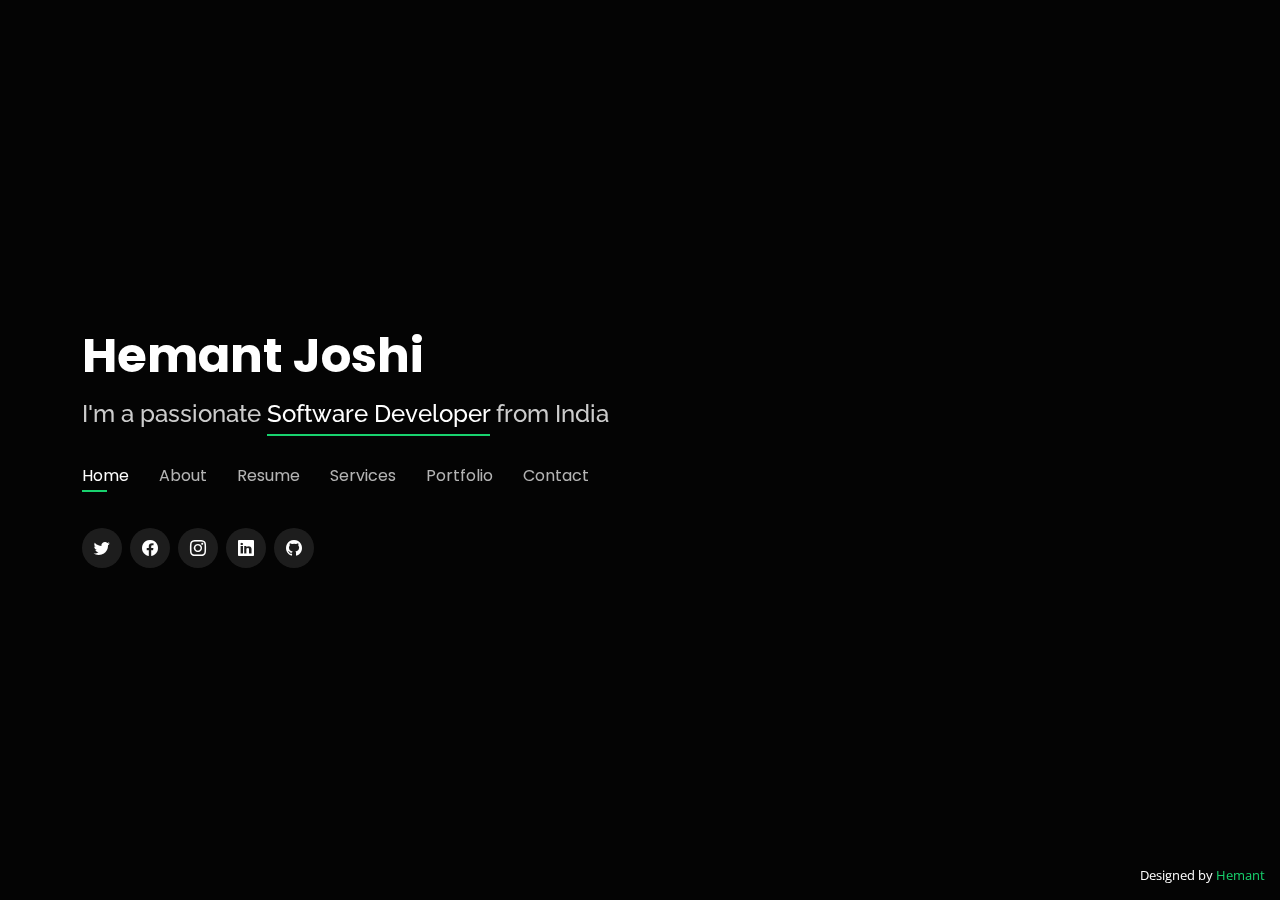
==== index.html @ 4c29f1c5 "first commit" ====
<!DOCTYPE html>
<html lang="en">

<head>
  <meta charset="utf-8">
  <meta content="width=device-width, initial-scale=1.0" name="viewport">

  <title>Personal Bootstrap Template</title>
  <meta content="" name="description">
  <meta content="" name="keywords">

  <!-- Favicons -->
  <link href="assets/img/favicon.png" rel="icon">
  <link href="assets/img/apple-touch-icon.png" rel="apple-touch-icon">

  <!-- Google Fonts -->
  <link href="https://fonts.googleapis.com/css?family=Open+Sans:300,300i,400,400i,600,600i,700,700i|Raleway:300,300i,400,400i,500,500i,600,600i,700,700i|Poppins:300,300i,400,400i,500,500i,600,600i,700,700i" rel="stylesheet">

  <!-- Vendor CSS Files -->
  <link href="assets/vendor/bootstrap/css/bootstrap.min.css" rel="stylesheet">
  <link href="assets/vendor/bootstrap-icons/bootstrap-icons.css" rel="stylesheet">
  <link href="assets/vendor/boxicons/css/boxicons.min.css" rel="stylesheet">
  <link href="assets/vendor/glightbox/css/glightbox.min.css" rel="stylesheet">
  <link href="assets/vendor/remixicon/remixicon.css" rel="stylesheet">
  <link href="assets/vendor/swiper/swiper-bundle.min.css" rel="stylesheet">

  <!-- Template Main CSS File -->
  <link href="assets/css/style.css" rel="stylesheet">

  
</head>

<body>

  <!-- ======= Header ======= -->
  <header id="header">
    <div class="container">

      <h1><a href="index.html">Hemant Joshi</a></h1>
      <!-- Uncomment below if you prefer to use an image logo -->
      <!-- <a href="index.html" class="mr-auto"><img src="assets/img/logo.png" alt="" class="img-fluid"></a> -->
      <h2>I'm a passionate <span>Software Developer</span> from India</h2>

      <nav id="navbar" class="navbar">
        <ul>
          <li><a class="nav-link active" href="#header">Home</a></li>
          <li><a class="nav-link" href="#about">About</a></li>
          <li><a class="nav-link" href="#resume">Resume</a></li>
          <li><a class="nav-link" href="#services">Services</a></li>
          <li><a class="nav-link" href="#portfolio">Portfolio</a></li>
          <li><a class="nav-link" href="#contact">Contact</a></li>
        </ul>
        <i class="bi bi-list mobile-nav-toggle"></i>
      </nav><!-- .navbar -->

      <div class="social-links">
        <a href="#" class="twitter"><i class="bi bi-twitter"></i></a>
        <a href="#" class="facebook"><i class="bi bi-facebook"></i></a>
        <a href="#" class="instagram"><i class="bi bi-instagram"></i></a>
        <a href="#" class="linkedin"><i class="bi bi-linkedin"></i></a>
        <a href="https://github.com/hemantjoshi03" class="Github"> <i class="bi bi-github"></i>

      </div>

    </div>
  </header><!-- End Header -->

  <!-- ======= About Section ======= -->
  <section id="about" class="about">

    <!-- ======= About Me ======= -->
    <div class="about-me container">

      <div class="section-title">
        <h2>About</h2>
        <p>Learn more about me</p>
      </div>

      <div class="row">
       
          <img src="assets/img/me.jpg" class="img-fluid" alt="">
        </div>
        <div class="col-lg-8 pt-4 pt-lg-0 content" data-aos="fade-left">
          <h3>Software developer &amp; UI/UX Designer</h3>
          <p class="fst-italic">
            Versatile Full stack Software developer proficient in Python,Golang,React, and Java, With a strong foundation in Artificial Intelligence and a keen interest in machine Learning.
          </p>
          <div class="row">
            <div class="col-lg-6">
              <ul>
                
                
                <li><i class="bi bi-chevron-right"></i> <strong>Phone:</strong> <span>+918103601766</span></li>
                <li><i class="bi bi-chevron-right"></i> <strong>City:</strong> <span>Bhilai,India</span></li>
              </ul>
            </div>
            <div class="col-lg-6">
              <ul>
                
                <li><i class="bi bi-chevron-right"></i> <strong>Degree:</strong> <span>Bachelor of computer science </span></li>
                <li><i class="bi bi-chevron-right"></i> <strong>Email:</strong> <span>hemantjoshi2320@gmail.com</span></li>
                <li><i class="bi bi-chevron-right"></i> <strong>Freelance:</strong> <span>Available</span></li>
              </ul>
            </div>
          </div>
          
        </div>
      </div>

    </div><!-- End About Me -->

    <!-- ======= Counts ======= -->
    <div class="counts container">

      <div class="row">

        

        <div class="col-lg-3 col-md-6 mt-5 mt-md-0">
          <div class="count-box">
            <i class="bi bi-journal-richtext"></i>
            <span data-purecounter-start="0" data-purecounter-end="10" data-purecounter-duration="1" class="purecounter"></span>
            <p>Projects</p>
          </div>
        </div>

        <div class="col-lg-3 col-md-6 mt-5 mt-lg-0">
          <div class="count-box">
            <i class="bi bi-laptop"></i>
            <span data-purecounter-start="0" data-purecounter-end="2" data-purecounter-duration="1" class="purecounter"></span>
            <p>Years of self Learning</p>
          </div>
        </div>

        <div class="col-lg-3 col-md-6 mt-5 mt-lg-0">
          <div class="count-box">
            <i class="bi bi-award"></i>
            <span data-purecounter-start="0" data-purecounter-end="5" data-purecounter-duration="1" class="purecounter"></span>
            <p>Certificate</p>
          </div>
        </div>

      </div>

    </div><!-- End Counts -->

    <!-- ======= Skills  ======= -->
    <div class="skills container">

      <div class="section-title">
        <h2>Skills</h2>
      </div>

      <div class="row skills-content">

        <div class="col-lg-6">

          <div class="progress">
            <span class="skill">HTML <i class="val">80%</i></span>
            <div class="progress-bar-wrap">
              <div class="progress-bar" role="progressbar" aria-valuenow="80" aria-valuemin="0" aria-valuemax="100"></div>
            </div>
          </div>

          <div class="progress">
            <span class="skill">Python<i class="val">85%</i></span>
            <div class="progress-bar-wrap">
              <div class="progress-bar" role="progressbar" aria-valuenow="85" aria-valuemin="0" aria-valuemax="100"></div>
            </div>
          </div>
          <div class="progress">
            <span class="skill">Figma <i class="val">75%</i></span>
            <div class="progress-bar-wrap">
              <div class="progress-bar" role="progressbar" aria-valuenow="75" aria-valuemin="0" aria-valuemax="100"></div>
            </div>
          </div>
          <div class="progress">
            <span class="skill">GIT & GITHUB <i class="val">80%</i></span>
            <div class="progress-bar-wrap">
              <div class="progress-bar" role="progressbar" aria-valuenow="80" aria-valuemin="0" aria-valuemax="100"></div>
            </div>
          </div>

          <div class="progress">
            <span class="skill">CSS <i class="val">90%</i></span>
            <div class="progress-bar-wrap">
              <div class="progress-bar" role="progressbar" aria-valuenow="90" aria-valuemin="0" aria-valuemax="100"></div>
            </div>
          </div>

          <div class="progress">
            <span class="skill">JavaScript <i class="val">75%</i></span>
            <div class="progress-bar-wrap">
              <div class="progress-bar" role="progressbar" aria-valuenow="75" aria-valuemin="0" aria-valuemax="100"></div>
            </div>
          </div>

        </div>

        <div class="col-lg-6">

          

          <div class="progress">
            <span class="skill">React <i class="val">80%</i></span>
            <div class="progress-bar-wrap">
              <div class="progress-bar" role="progressbar" aria-valuenow="80" aria-valuemin="0" aria-valuemax="100"></div>
            </div>
          </div>
          <div class="progress">
            <span class="skill">Algorithm <i class="val">80%</i></span>
            <div class="progress-bar-wrap">
              <div class="progress-bar" role="progressbar" aria-valuenow="80" aria-valuemin="0" aria-valuemax="100"></div>
            </div>
          </div>
          <div class="progress">
            <span class="skill">Problem solving <i class="val">80%</i></span>
            <div class="progress-bar-wrap">
              <div class="progress-bar" role="progressbar" aria-valuenow="80" aria-valuemin="0" aria-valuemax="100"></div>
            </div>
          </div>
          <div class="progress">
            <span class="skill">Data Structure <i class="val">80%</i></span>
            <div class="progress-bar-wrap">
              <div class="progress-bar" role="progressbar" aria-valuenow="80" aria-valuemin="0" aria-valuemax="100"></div>
            </div>
          </div>
          <div class="progress">
            <span class="skill">SQL <i class="val">80%</i></span>
            <div class="progress-bar-wrap">
              <div class="progress-bar" role="progressbar" aria-valuenow="80" aria-valuemin="0" aria-valuemax="100"></div>
            </div>
          </div>

          <div class="progress">
            <span class="skill">Bootstrap<i class="val">75%</i></span>
            <div class="progress-bar-wrap">
              <div class="progress-bar" role="progressbar" aria-valuenow="75" aria-valuemin="0" aria-valuemax="100"></div>
            </div>
          </div>

        </div>

      </div>

    </div><!-- End Skills -->

    <!-- ======= Interests ======= -->
    <div class="interests container">
      

      <div class="section-title">
        <h2>Interests</h2>
      </div>

      <div class="row">
        <div class="col-lg-3 col-md-4">
          <div class="icon-box">
            <i class="bi bi-ubuntu"></i>
            <h3>ubuntu</h3>
          </div>
        </div>
        <div class="col-lg-3 col-md-4 mt-4 mt-md-0">
          <div class="icon-box">
            <i class="bi bi-cloud"></i>
            <h3>AWS</h3>
          </div>
        </div>
        <div class="col-lg-3 col-md-4 mt-4 mt-md-0">
          <div class="icon-box">
            <i class="ri-calendar-todo-line" style="color: #e80368;"></i>
            <h3>Sed perspiciatis</h3>
          </div>
        </div>
        <div class="col-lg-3 col-md-4 mt-4 mt-lg-0">
          <div class="icon-box">
            <i class="bi bi-github"></i>
            <h3>Github</h3>
          </div>
        </div>
        <div class="col-lg-3 col-md-4 mt-4">
          <div class="icon-box">
            <i class="ri-database-2-line" style="color: #47aeff;"></i>
            <h3>SQL, MongoDB</h3>
          </div>
        </div>
        <div class="col-lg-3 col-md-4 mt-4">
          <div class="icon-box">
            <i class="ri-gradienter-line" style="color: #ffa76e;"></i>
            <h3>Eiusmod Tempor</h3>
          </div>
        </div>
        <div class="col-lg-3 col-md-4 mt-4">
          <div class="icon-box">
            <i class="ri-file-list-3-line" style="color: #11dbcf;"></i>
            <h3>Midela Teren</h3>
          </div>
        </div>
        <div class="col-lg-3 col-md-4 mt-4">
          <div class="icon-box">
            <i class="ri-price-tag-2-line" style="color: #4233ff;"></i>
            <h3>Pira Neve</h3>
          </div>
        </div>
        <div class="col-lg-3 col-md-4 mt-4">
          <div class="icon-box">
            <i class="ri-anchor-line" style="color: #b2904f;"></i>
            <h3>Dirada Pack</h3>
          </div>
        </div>
        <div class="col-lg-3 col-md-4 mt-4">
          <div class="icon-box">
            <i class="ri-disc-line" style="color: #b20969;"></i>
            <h3>Moton Ideal</h3>
          </div>
        </div>
        <div class="col-lg-3 col-md-4 mt-4">
          <div class="icon-box">
            <i class="ri-base-station-line" style="color: #ff5828;"></i>
            <h3>Verdo Park</h3>
          </div>
        </div>
        <div class="col-lg-3 col-md-4 mt-4">
          <div class="icon-box">
            <i class="ri-fingerprint-line" style="color: #29cc61;"></i>
            <h3>Flavor Nivelanda</h3>
          </div>
        </div>
      </div>

    </div><!-- End Interests -->

    
            </div>
          </div><!-- End testimonial item -->

        </div>
        <div class="swiper-pagination"></div>
      </div>

      <div class="owl-carousel testimonials-carousel">

      </div>

    </div><!-- End Testimonials  -->

  </section><!-- End About Section -->

  <!-- ======= Resume Section ======= -->
  <section id="resume" class="resume">
    <div class="container">

      <div class="section-title">
        <h2>Resume</h2>
        <p>Check My Resume</p>
      </div>

      <div class="row">
        <div class="col-lg-6">
          <h3 class="resume-title">Summary</h3>
          <div class="resume-item pb-0">
            <h4>HEMANT JOSHI</h4>
            <p><em>As a full-stack developer, I am skilled in Python, Golang, React, and Java. I have a strong foundation in AI and a passion for Machine Learning. I excel in problem-solving, algorithm design, and system analysis and have experience collaborating with multidisciplinary teams.</em></p>
            <p>
            <ul>
              <li>BHILAI 491001,India</li>
              <li>+918103601766</li>
              <li>hemantjoshi2320@gmail.com</li>
            </ul>
            </p>
          </div>

          <h3 class="resume-title">Education</h3>
          <div class="resume-item">
            <h4>Bachelor of Computer Science &amp; Software Developer</h4>
            <h5>2019 - 2023</h5>
            <p><em>Shri shankaracharya Technical Campus,Bhilai</em></p>
            <p>I completed a 4-year Bachelor’s program in Computer Science, where I developed a strong foundation in Artificial Intelligence and cultivated an interest in Machine Learning. I excel in problem-solving, algorithm design, and system analysis and have experience working with multidisciplinary teams to deliver successful projects. I have expertise in a range of programming languages including Python, Golang, React, and Java.</p>
          </div>
          <div class="resume-item">
            <h4>Google foundation course of UI/UX Design </h4>
            <h5>2022</h5>
            <p><em>Coursera,Youtube</em></p>
            <p>Through the Google UX Design Certificate program, I have developed a strong foundation in user experience (UX) design. This program taught me how to empathize with users, build wireframes and prototypes, and conduct research to test designs . I have applied these skills to real-world projects, demonstrating my ability to create user-centric solutions that improve the overall experience of digital products. I am excited to continue growing my skills and making an impact in the field of UX design.</p>
          </div>
        </div>

        


        <div class="col-lg-6">
          <h3 class="Projects Experience">Projects Experience</h3>
          <div class="resume-item">
            <h4>URL Shortner Service Golang</h4>
            <h5>05/2022 - 06/2022</h5>
          
            <p>
            <ul>
              <li>Developed a high performance Url Shortner using Go Fiber, a fast and lightweight web framework for golang,
                to handle incoming HTTP Request efficiently and provide scalable solutions  </li>
              <li>Leverage Docker to containerize the application,ensuring easy deployment, portability and scalability across different environment </li>
              <li>Utilised Redis, an in memory data store to implement caching for frequently accessed URLs, significantly improving response time and reducing the load on the database</li>
              
            </ul>
            </p>
          </div>
          <div class="resume-item">
            <h4>Chatbot Using Python</h4>
            <h5>06/2021 - 07/2021</h5>
            
            <p>
            <ul>
              <li>Developed a powerful and efficient chatbot entirely using the Python Programming language, Leveraging it's extensive Libraries and Frameworks.  </li>
              <li>Created an interactive and intuitive chatbot interface for a seamless user experience</li>
              <li>Recommended and consulted with clients on the most appropriate graphic design</li>
              <li>Utilised Python Libraries such as NLTK Or Spacy to implement advanced NLP techniques, Enabling the chatbot to understand and interpret user input accurately </li>
            </ul>
            </p>
          </div>
        </div>
      </div>
      
      
      <div class="bg-light d-flex justify-content-between">
        <div>Total Cost</div>
      <div>$50</div>
      </div>
      

    </div>
  </section><!-- End Resume Section -->

  <!-- ======= Services Section ======= -->
  <section id="services" class="services">
    <div class="container">

      <div class="section-title">
        <h2>Services</h2>
        <p>My Services</p>
      </div>

      <div class="row">
        <div class="col-lg-4 col-md-6 d-flex align-items-stretch">
          <div class="icon-box">
            <div class="icon"><i class="bx bxl-dribbble"></i></div>
            <h4><a href="">web application</a></h4>
            <p>End-to-end web application development</p>
          </div>
        </div>

        <div class="col-lg-4 col-md-6 d-flex align-items-stretch mt-4 mt-md-0">
          <div class="icon-box">
            <div class="icon"><i class="bx bx-file"></i></div>
            <h4><a href="">UI/UX DESIGN</a></h4>
            <p>Front-end development with a focus on user experience and interface design</p>
          </div>
        </div>

        <div class="col-lg-4 col-md-6 d-flex align-items-stretch mt-4 mt-lg-0">
          <div class="icon-box">
            <div class="icon"><i class="bx bx-tachometer"></i></div>
            <h4><a href="">server-side development</a></h4>
            <p>Back-end development and API integration</p>
          </div>
        </div>

        <div class="col-lg-4 col-md-6 d-flex align-items-stretch mt-4">
          <div class="icon-box">
            <div class="icon"><i class="bx bx-world"></i></div>
            <h4><a href="">Structure of Front-end</a></h4>
            <p>Wireframing and prototyping</p>
          </div>
        </div>

        <div class="col-lg-4 col-md-6 d-flex align-items-stretch mt-4">
          <div class="icon-box">
            <div class="icon"><i class="bx bx-slideshow"></i></div>
            <h4><a href="">RWD Design</a></h4>
            <p>Responsive web design for mobile and desktop devices</p>
          </div>
        </div>

        <div class="col-lg-4 col-md-6 d-flex align-items-stretch mt-4">
          <div class="icon-box">
            <div class="icon"><i class="bx bx-arch"></i></div>
            <h4><a href="">Website updates</a></h4>
            <p>Website maintenance and updates</p>
          </div>
        </div>

      </div>

    </div>
  </section><!-- End Services Section -->

  <!-- ======= Portfolio Section ======= -->
  <section id="portfolio" class="portfolio">
    <div class="container">

      <div class="section-title">
        <h2>Portfolio</h2>
        <p>My Works</p>
      </div>
      

      <div class="row">
        <div class="col-lg-12 d-flex justify-content-center">
          <ul id="portfolio-flters">
            <li data-filter="*" class="filter-active">All</li>
            <li data-filter=".filter-app">App</li>
            <li data-filter=".filter-card">Card</li>
            <li data-filter=".filter-web">Web</li>
          </ul>
        </div>
      </div>

      <div class="row portfolio-container">

        <div class="col-lg-4 col-md-6 portfolio-item filter-app">
          <div class="portfolio-wrap">
            <img src="assets/img/portfolio/portfolio-1.jpg" class="img-fluid" alt="">
            <div class="portfolio-info">
              <h4>App 1</h4>
              <p>App</p>
              <div class="portfolio-links">
                <a href="assets/img/portfolio/portfolio-1.jpg" data-gallery="portfolioGallery" class="portfolio-lightbox" title="App 1"><i class="bx bx-plus"></i></a>
                <a href="portfolio-details.html" data-gallery="portfolioDetailsGallery" data-glightbox="type: external" class="portfolio-details-lightbox" title="Portfolio Details"><i class="bx bx-link"></i></a>
              </div>
            </div>
          </div>
        </div>

        <div class="col-lg-4 col-md-6 portfolio-item filter-web">
          <div class="portfolio-wrap">
            <img src="assets/img/portfolio/portfolio-2.jpg" class="img-fluid" alt="">
            <div class="portfolio-info">
              <h4>Web 3</h4>
              <p>Web</p>
              <div class="portfolio-links">
                <a href="assets/img/portfolio/portfolio-2.jpg" data-gallery="portfolioGallery" class="portfolio-lightbox" title="Web 3"><i class="bx bx-plus"></i></a>
                <a href="portfolio-details.html" data-gallery="portfolioDetailsGallery" data-glightbox="type: external" class="portfolio-details-lightbox" title="Portfolio Details"><i class="bx bx-link"></i></a>
              </div>
            </div>
          </div>
        </div>

        <div class="col-lg-4 col-md-6 portfolio-item filter-app">
          <div class="portfolio-wrap">
            <img src="assets/img/portfolio/portfolio-3.jpg" class="img-fluid" alt="">
            <div class="portfolio-info">
              <h4>App 2</h4>
              <p>App</p>
              <div class="portfolio-links">
                <a href="assets/img/portfolio/portfolio-3.jpg" data-gallery="portfolioGallery" class="portfolio-lightbox" title="App 2"><i class="bx bx-plus"></i></a>
                <a href="portfolio-details.html" data-gallery="portfolioDetailsGallery" data-glightbox="type: external" class="portfolio-details-lightbox" title="Portfolio Details"><i class="bx bx-link"></i></a>
              </div>
            </div>
          </div>
        </div>

        <div class="col-lg-4 col-md-6 portfolio-item filter-card">
          <div class="portfolio-wrap">
            <img src="assets/img/portfolio/portfolio-4.jpg" class="img-fluid" alt="">
            <div class="portfolio-info">
              <h4>Card 2</h4>
              <p>Card</p>
              <div class="portfolio-links">
                <a href="assets/img/portfolio/portfolio-4.jpg" data-gallery="portfolioGallery" class="portfolio-lightbox" title="Card 2"><i class="bx bx-plus"></i></a>
                <a href="portfolio-details.html" data-gallery="portfolioDetailsGallery" data-glightbox="type: external" class="portfolio-details-lightbox" title="Portfolio Details"><i class="bx bx-link"></i></a>
              </div>
            </div>
          </div>
        </div>

        <div class="col-lg-4 col-md-6 portfolio-item filter-web">
          <div class="portfolio-wrap">
            <img src="assets/img/portfolio/portfolio-5.jpg" class="img-fluid" alt="">
            <div class="portfolio-info">
              <h4>Web 2</h4>
              <p>Web</p>
              <div class="portfolio-links">
                <a href="assets/img/portfolio/portfolio-5.jpg" data-gallery="portfolioGallery" class="portfolio-lightbox" title="Web 2"><i class="bx bx-plus"></i></a>
                <a href="portfolio-details.html" data-gallery="portfolioDetailsGallery" data-glightbox="type: external" class="portfolio-details-lightbox" title="Portfolio Details"><i class="bx bx-link"></i></a>
              </div>
            </div>
          </div>
        </div>

        <div class="col-lg-4 col-md-6 portfolio-item filter-app">
          <div class="portfolio-wrap">
            <img src="assets/img/portfolio/portfolio-6.jpg" class="img-fluid" alt="">
            <div class="portfolio-info">
              <h4>App 3</h4>
              <p>App</p>
              <div class="portfolio-links">
                <a href="assets/img/portfolio/portfolio-6.jpg" data-gallery="portfolioGallery" class="portfolio-lightbox" title="App 3"><i class="bx bx-plus"></i></a>
                <a href="portfolio-details.html" data-gallery="portfolioDetailsGallery" data-glightbox="type: external" class="portfolio-details-lightbox" title="Portfolio Details"><i class="bx bx-link"></i></a>
              </div>
            </div>
          </div>
        </div>

        <div class="col-lg-4 col-md-6 portfolio-item filter-card">
          <div class="portfolio-wrap">
            <img src="assets/img/portfolio/portfolio-7.jpg" class="img-fluid" alt="">
            <div class="portfolio-info">
              <h4>Card 1</h4>
              <p>Card</p>
              <div class="portfolio-links">
                <a href="assets/img/portfolio/portfolio-7.jpg" data-gallery="portfolioGallery" class="portfolio-lightbox" title="Card 1"><i class="bx bx-plus"></i></a>
                <a href="portfolio-details.html" data-gallery="portfolioDetailsGallery" data-glightbox="type: external" class="portfolio-details-lightbox" title="Portfolio Details"><i class="bx bx-link"></i></a>
              </div>
            </div>
          </div>
        </div>

        <div class="col-lg-4 col-md-6 portfolio-item filter-card">
          <div class="portfolio-wrap">
            <img src="assets/img/portfolio/portfolio-8.jpg" class="img-fluid" alt="">
            <div class="portfolio-info">
              <h4>Card 3</h4>
              <p>Card</p>
              <div class="portfolio-links">
                <a href="assets/img/portfolio/portfolio-8.jpg" data-gallery="portfolioGallery" class="portfolio-lightbox" title="Card 3"><i class="bx bx-plus"></i></a>
                <a href="portfolio-details.html" data-gallery="portfolioDetailsGallery" data-glightbox="type: external" class="portfolio-details-lightbox" title="Portfolio Details"><i class="bx bx-link"></i></a>
              </div>
            </div>
          </div>
        </div>

        <div class="col-lg-4 col-md-6 portfolio-item filter-web">
          <div class="portfolio-wrap">
            <img src="assets/img/portfolio/portfolio-9.jpg" class="img-fluid" alt="">
            <div class="portfolio-info">
              <h4>Web 3</h4>
              <p>Web</p>
              <div class="portfolio-links">
                <a href="assets/img/portfolio/portfolio-9.jpg" data-gallery="portfolioGallery" class="portfolio-lightbox" title="Web 3"><i class="bx bx-plus"></i></a>
                <a href="portfolio-details.html" data-gallery="portfolioDetailsGallery" data-glightbox="type: external" class="portfolio-details-lightbox" title="Portfolio Details"><i class="bx bx-link"></i></a>
              </div>
            </div>
          </div>
        </div>

      </div>

    </div>
  </section><!-- End Portfolio Section -->

  <!-- ======= Contact Section ======= -->
  <section id="contact" class="contact">
    <div class="container">

      <div class="section-title">
        <h2>Contact</h2>
        <p>Contact Me</p>
      </div>
      

      <div class="row mt-2">

        <div class="col-md-6 d-flex align-items-stretch">
          <div class="info-box">
            <i class="bx bx-map"></i>
            <h3>My Address</h3>
            <p>Bhilai, 491001 India</p>
          </div>
        </div>

        <div class="col-md-6 mt-4 mt-md-0 d-flex align-items-stretch">
          <div class="info-box">
            <i class="bx bx-share-alt"></i>
            <h3>Social Profiles</h3>
            <div class="social-links">
              <a href="#" class="twitter"><i class="bi bi-twitter"></i></a>
              <a href="#" class="facebook"><i class="bi bi-facebook"></i></a>
              <a href="https://www.instagram.com/h3mant__" class="instagram"><i class="bi bi-instagram"></i></a>
              <a href="#" class="google-plus"><i class="bi bi-skype"></i></a>
              <a href="" class="linkedin"><i class="bi bi-linkedin"></i></a>
              <a href="" class="linkedin"></a><i class="bi bi-github"></i>
            </div>
          </div>
        </div>

        <div class="col-md-6 mt-4 d-flex align-items-stretch">
          <div class="info-box">
            <i class="bx bx-envelope"></i>
            <h3>Email Me</h3>
            <p>hemantjoshi2320@gmail.com</p>
          </div>
        </div>
        <div class="col-md-6 mt-4 d-flex align-items-stretch">
          <div class="info-box">
            <i class="bx bx-phone-call"></i>
            <h3>Call Me</h3>
            <p>+918103601766</p>
          </div>
        </div>
      </div>

      <form action="forms/contact.php" method="post" role="form" class="php-email-form mt-4">
        <div class="row">
          <div class="col-md-6 form-group">
            <input type="text" name="name" class="form-control" id="name" placeholder="Your Name" required>
          </div>
          <div class="col-md-6 form-group mt-3 mt-md-0">
            <input type="email" class="form-control" name="email" id="email" placeholder="Your Email" required>
          </div>
        </div>
        <div class="form-group mt-3">
          <input type="text" class="form-control" name="subject" id="subject" placeholder="Subject" required>
        </div>
        <div class="form-group mt-3">
          <textarea class="form-control" name="message" rows="5" placeholder="Message" required></textarea>
        </div>
        <div class="my-3">
          <div class="loading">Loading</div>
          <div class="error-message"></div>
          <div class="sent-message">Your message has been sent. Thank you!</div>
        </div>
        <div class="text-center"><button type="submit">Send Message</button></div>
      </form>

    </div>
  </section><!-- End Contact Section -->

  <div class="credits">
    
    Designed by <a href="https://bootstrapmade.com/">Hemant</a>
  </div>

  <!-- Vendor JS Files -->
  <script src="assets/vendor/purecounter/purecounter_vanilla.js"></script>
  <script src="assets/vendor/bootstrap/js/bootstrap.bundle.min.js"></script>
  <script src="assets/vendor/glightbox/js/glightbox.min.js"></script>
  <script src="assets/vendor/isotope-layout/isotope.pkgd.min.js"></script>
  <script src="assets/vendor/swiper/swiper-bundle.min.js"></script>
  <script src="assets/vendor/waypoints/noframework.waypoints.js"></script>
  <script src="assets/vendor/php-email-form/validate.js"></script>

  <!-- Template Main JS File -->
  <script src="assets/js/main.js"></script>

</body>

</html>
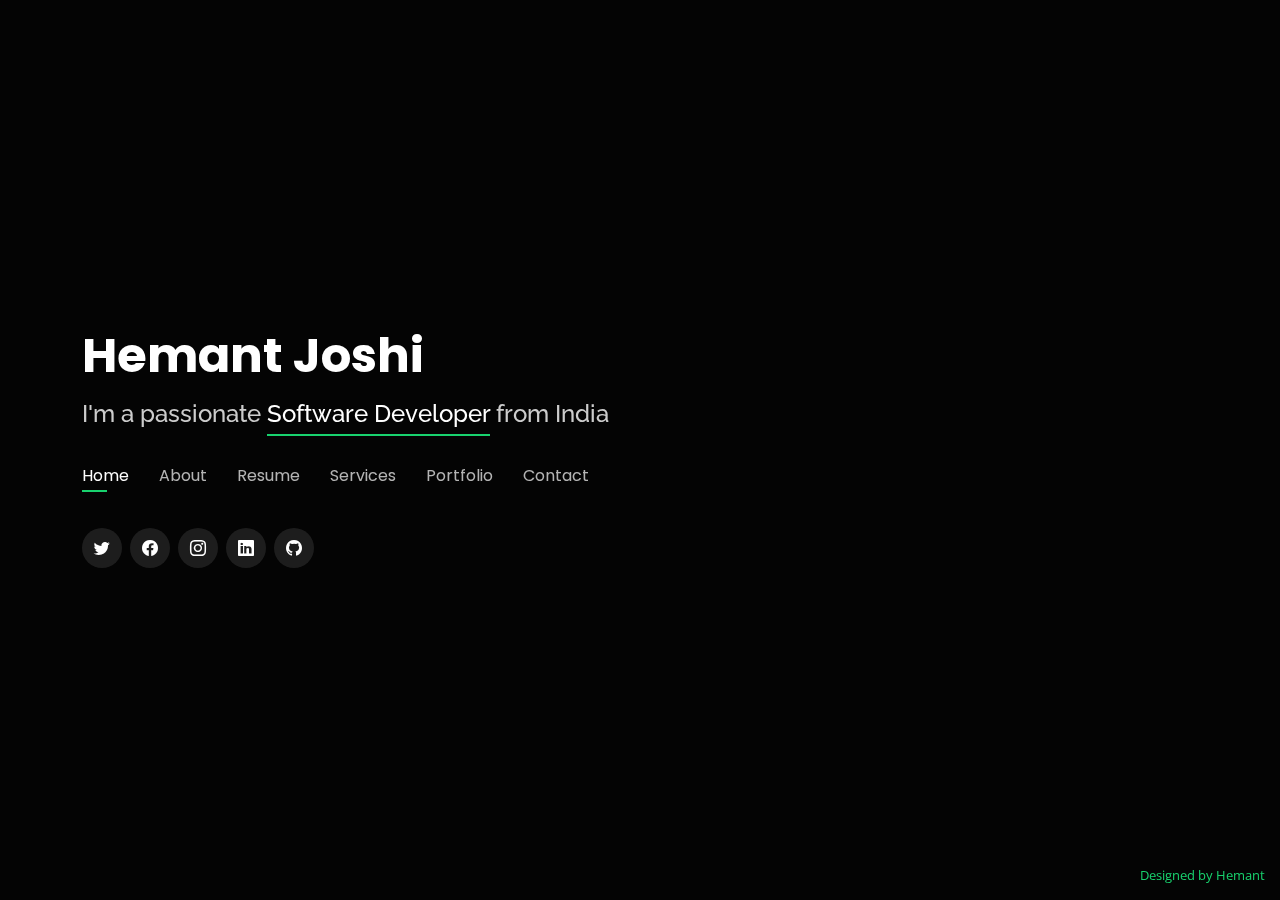
==== commit c89d39ec: "Update index.html" ====
--- a/index.html
+++ b/index.html
@@ -5,7 +5,7 @@
   <meta charset="utf-8">
   <meta content="width=device-width, initial-scale=1.0" name="viewport">
 
-  <title>Personal Bootstrap Template</title>
+  <title>My personal portfolio</title>
   <meta content="" name="description">
   <meta content="" name="keywords">
 
@@ -57,7 +57,7 @@
         <a href="#" class="twitter"><i class="bi bi-twitter"></i></a>
         <a href="#" class="facebook"><i class="bi bi-facebook"></i></a>
         <a href="#" class="instagram"><i class="bi bi-instagram"></i></a>
-        <a href="#" class="linkedin"><i class="bi bi-linkedin"></i></a>
+        <a href="https://www.linkedin.com/in/hemant-joshi1" class="linkedin"><i class="bi bi-linkedin"></i></a>
         <a href="https://github.com/hemantjoshi03" class="Github"> <i class="bi bi-github"></i>
 
       </div>
@@ -677,7 +677,7 @@
               <a href="https://www.instagram.com/h3mant__" class="instagram"><i class="bi bi-instagram"></i></a>
               <a href="#" class="google-plus"><i class="bi bi-skype"></i></a>
               <a href="" class="linkedin"><i class="bi bi-linkedin"></i></a>
-              <a href="" class="linkedin"></a><i class="bi bi-github"></i>
+              <a href="" class="Github"><i class="bi bi-github"></i>
             </div>
           </div>
         </div>
@@ -743,4 +743,4 @@
 
 </body>
 
-</html>+</html>
